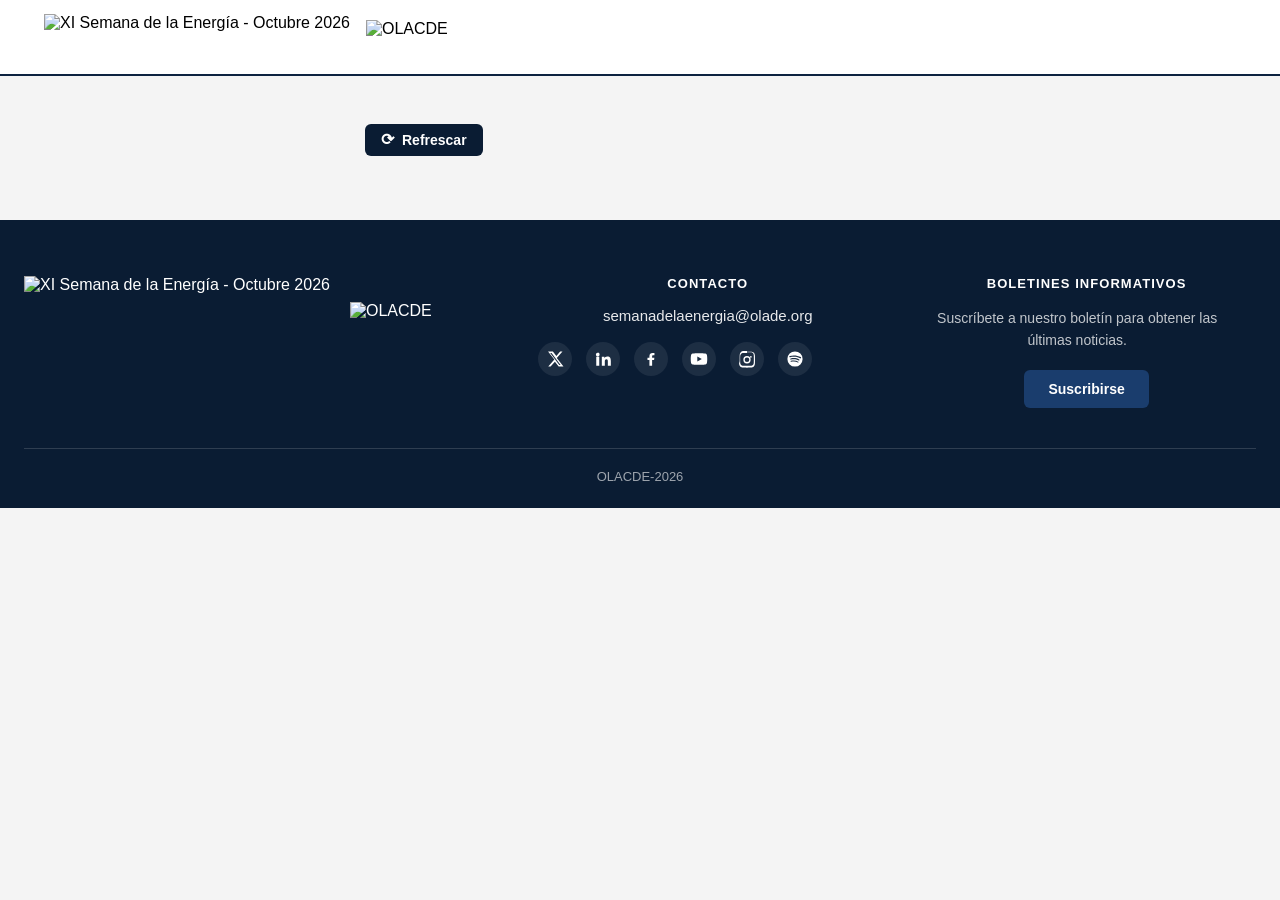
==== frontend/index.html @ f6e3930c "cambios del mapa" ====
<!DOCTYPE html>
<html lang="es">
<head>
  <meta charset="UTF-8">
  <meta name="viewport" content="width=device-width, initial-scale=1.0">
  <title>Mapa de América Latina</title>
  <link rel="stylesheet" href="CSS/style.css">
  <link rel="stylesheet" href="CSS/header_footer.css">
  <script src="https://cdnjs.cloudflare.com/ajax/libs/d3/7.9.0/d3.min.js"></script>
</head>
<body>
  <div id="header"></div>

  <div class="layout">
    <div class="mapa-wrapper">
      <button id="btn-refrescar" class="btn-refrescar" title="Refrescar mapa">
        <span class="btn-refrescar__icono">⟳</span>
        Refrescar
      </button>

      <div id="contenedor-mapa"></div>

      <!-- Popover del Caribe: vive DENTRO de mapa-wrapper para poder posicionarse relativo a él -->
      <div id="popover-caribe" class="popover-caribe">
        <div class="popover-caribe__flecha"></div>
        <button id="popover-caribe-cerrar" class="popover-caribe__cerrar" aria-label="Cerrar">&times;</button>
        <h3 class="popover-caribe__titulo">El Caribe</h3>
        <div id="mini-mapa-caribe" class="popover-caribe__mapa"></div>
      </div>
    </div>
  </div>

  <!-- Modal normal de info de país (se mantiene igual) -->
  <div id="modal-overlay" class="modal-overlay">
    <div class="panel-info" id="panel-info">
      <button id="modal-cerrar" class="panel-info__cerrar" aria-label="Cerrar">&times;</button>
      <h2 id="info-pais" class="panel-info__titulo">Proyectos de la Excelencia</h2>
      <div id="info-contenido" class="panel-info__contenido vacio">
        Aún no hay contenido cargado para este país.
      </div>
    </div>
  </div>

  <div id="footer"></div>
  <script src="JS/modal.js"></script>
  <script src="JS/mapa.js"></script>
  <script src="JS/includes.js"></script>
</body>
</html>
---- frontend/CSS/style.css ----
body {
  font-family: sans-serif;
  text-align: center;
  background: #f4f4f4;
  margin: 0;
}

.layout {
  display: flex;
  align-items: center;
  justify-content: center;
  max-width: 950px;
  margin: 0 auto;
  padding: 2rem 1rem;
}

#contenedor-mapa {
  width: 100%;
  max-width: 550px;
}
#contenedor-mapa svg {
  width: 100%;
  height: auto;
  display: block;
}
#contenedor-mapa path {
  fill: #cccccc;
  stroke: #ffffff;
  stroke-width: 0.8;
  cursor: pointer;
  transition: fill 0.15s ease;
}


#contenedor-mapa circle.isla-punto {
  fill: #cccccc;
  stroke: #ffffff;
  stroke-width: 0.8;
  cursor: pointer;
  transition: fill 0.15s ease;
}
#contenedor-mapa circle.isla-punto:hover {
  fill: #2e7d32;
}
#contenedor-mapa circle.isla-punto.seleccionado {
  fill: var(--sde-navy-dark);
}

#contenedor-mapa path:hover {
  fill: #2e7d32;
}
#contenedor-mapa path.seleccionado {
  fill: var(--sde-navy-dark);
}

/* ============================================================
   MODAL — reemplaza al panel-info fijo
   ============================================================ */
.modal-overlay {
  position: fixed;
  inset: 0;
  background: rgba(13, 35, 64, 0.55);
  display: flex;
  align-items: center;
  justify-content: center;
  opacity: 0;
  visibility: hidden;
  transition: opacity 0.2s ease;
  z-index: 1000;
  padding: 1rem;
}
.modal-overlay.activo {
  opacity: 1;
  visibility: visible;
}

.panel-info {
  position: relative;
  width: 100%;
  max-width: 380px;
  background: #fff;
  border-radius: 8px;
  box-shadow: 0 10px 40px rgba(0, 0, 0, 0.25);
  overflow: hidden;
  text-align: center;
  transform: translateY(20px);
  transition: transform 0.2s ease;
}
.modal-overlay.activo .panel-info {
  transform: translateY(0);
}

.panel-info__cerrar {
  position: absolute;
  top: 8px;
  right: 12px;
  background: none;
  border: none;
  font-size: 1.6rem;
  line-height: 1;
  color: #fff;
  cursor: pointer;
  z-index: 2;
}

.panel-info__titulo {
  margin: 0;
  padding: 1rem 2.5rem 1rem 1.5rem;
  font-size: 1.3rem;
  color: #ffffff;
  background: var(--sde-navy-dark);
}

.panel-info__contenido {
  padding: 1.5rem;
  font-size: 1rem;
  color: #444;
  min-height: 120px;
  display: flex;
  align-items: center;
  justify-content: center;
}

.panel-info__contenido.vacio {
  color: #999;
  font-style: italic;
}

/* ============================================================
   RESPONSIVE — Tablets (incluye iPad Pro 13"/12.9": 1024–1366px)
   ============================================================ */
@media (min-width: 768px) and (max-width: 1366px) {
  .layout {
    max-width: 700px;
    padding: 3rem 2rem;
  }
  #contenedor-mapa {
    max-width: 650px;
  }
  .panel-info {
    max-width: 460px;
  }
  .panel-info__titulo {
    font-size: 1.5rem;
  }
}

/* Móviles pequeños */
@media (max-width: 480px) {
  .panel-info {
    max-width: 100%;
  }
}


/* ================================
    Boton de refrescar
  =================================
*/

.mapa-wrapper {
  position: relative; /* clave: el popover se posiciona respecto a esto */
  width: 100%;
  max-width: 550px;
  text-align: left;
}


.btn-refrescar {
  display: inline-flex;
  align-items: center;
  gap: 8px;
  margin-bottom: 1rem;
  margin-right: auto;   /* 👈 evita que se centre si el padre usa flex */
  background: var(--sde-navy-dark, #0a1c33);
  color: #fff;
  border: none;
  border-radius: 6px;
  padding: 8px 16px;
  font-size: 14px;
  font-weight: 600;
  cursor: pointer;
  transition: background 0.2s ease, transform 0.15s ease;
}
.btn-refrescar:hover {
  background: var(--sde-blue, #1a3d6d);
}
.btn-refrescar:active {
  transform: scale(0.97);
}

/* El ícono, no el botón */
.btn-refrescar__icono {
  display: inline-block;
  font-size: 16px;
  line-height: 1;
}
.btn-refrescar__icono.girando {
  animation: girar 0.5s ease;
}

@keyframes girar {
  from { transform: rotate(0deg); }
  to { transform: rotate(360deg); }
}


/* ============================================================
   POPOVER DEL CARIBE
   ============================================================ */
.popover-caribe {
  position: absolute;
  width: 340px;
  max-width: 90vw;
  background: #fff;
  border-radius: 8px;
  box-shadow: 0 8px 28px rgba(0, 0, 0, 0.22);
  padding: 0.75rem;
  z-index: 50;
  opacity: 0;
  visibility: hidden;
  transform: scale(0.95);
  transform-origin: left center;
  transition: opacity 0.15s ease, transform 0.15s ease;
  pointer-events: none;
}
.popover-caribe.activo {
  opacity: 1;
  visibility: visible;
  transform: scale(1);
  pointer-events: auto;
}

.popover-caribe__flecha {
  position: absolute;
  left: -8px;
  top: 23px;
  width: 14px;
  height: 14px;
  background: #fff;
  transform: rotate(45deg);
  box-shadow: -2px 2px 4px rgba(0,0,0,0.05);
}

.popover-caribe__cerrar {
  position: absolute;
  top: 4px;
  right: 8px;
  background: none;
  border: none;
  font-size: 1.3rem;
  line-height: 1;
  color: #999;
  cursor: pointer;
}
.popover-caribe__cerrar:hover {
  color: #333;
}

.popover-caribe__titulo {
  margin: 0 0 0.5rem;
  font-size: 0.95rem;
  font-weight: 700;
  color: var(--sde-navy-dark, #0a1c33);
  text-align: center;
}

.popover-caribe__mapa {
  width: 100%;
}
.popover-caribe__mapa svg {
  width: 100%;
  height: auto;
  display: block;
}
.popover-caribe__mapa path,
.popover-caribe__mapa circle {
  fill: #cccccc;
  stroke: #ffffff;
  stroke-width: 0.8;
  cursor: pointer;
  transition: fill 0.15s ease;
}
.popover-caribe__mapa path:hover,
.popover-caribe__mapa circle:hover {
  fill: #2e7d32;
}
.popover-caribe__mapa path.seleccionado,
.popover-caribe__mapa circle.seleccionado {
  fill: var(--sde-navy-dark);
}

/* Punto "Caribe" en el mapa principal */
#contenedor-mapa .punto-caribe {
  fill: #cccccc;
  stroke: #ffffff;
  stroke-width: 1;
  cursor: pointer;
  transition: fill 0.15s ease;
}
#contenedor-mapa .punto-caribe:hover {
  fill: #2e7d32;
}
#contenedor-mapa .punto-caribe-label {
  font-size: 9px;
  font-weight: 600;
  fill: var(--sde-navy-dark, #0a1c33);
  pointer-events: none;
  text-anchor: middle;
}

/* Tablets: popover un poco más grande */
@media (min-width: 768px) and (max-width: 1366px) {
  .popover-caribe {
    width: 400px;
  }
}

/* Móvil: si no cabe al lado, que se centre arriba del punto en vez de a un lado */
@media (max-width: 480px) {
  .popover-caribe {
    left: 5% !important;
    right: 5%;
    width: 90% !important;
  }
  .popover-caribe__flecha {
    display: none;
  }
}


/* Estrella sobre Ecuador */
.punto-estrella {
  font-size: 22px;
  fill: #f2c744;
  stroke: #7a5b00;
  stroke-width: 0.5px;
  cursor: pointer;
  paint-order: stroke fill;
}
.punto-estrella:hover {
  fill: #ffdd66;
}

/* Lista de proyectos dentro del modal */
.lista-proyectos {
  list-style: none;
  margin: 0;
  padding: 0;
}
.lista-proyectos__item {
  display: flex;
  justify-content: space-between;
  align-items: center;
  padding: 12px 14px;
  border-bottom: 1px solid #e5e5e5;
  cursor: pointer;
  transition: background-color 0.15s ease;
}
.lista-proyectos__item:hover {
  background-color: #f5f5f5;
}
.lista-proyectos__nombre {
  font-weight: 600;
}
.lista-proyectos__categoria {
  font-size: 0.85em;
  color: #777;
}

/* Detalle de un proyecto */
.detalle-proyecto {
  display: flex;
  flex-direction: column;
  gap: 12px;
}
.detalle-proyecto__foto {
  width: 100%;
  max-height: 220px;
  object-fit: cover;
  border-radius: 8px;
}
.detalle-proyecto__descripcion {
  line-height: 1.4;
}
.detalle-proyecto__qr {
  width: 130px;
  height: 130px;
  align-self: center;
}
.btn-regresar {
  align-self: flex-start;
  background: none;
  border: 1px solid #ccc;
  border-radius: 6px;
  padding: 6px 14px;
  cursor: pointer;
  font-size: 0.9em;
}
.btn-regresar:hover {
  background-color: #f0f0f0;
}
---- frontend/CSS/header_footer.css ----
/* ============================================================
   HEADER + FOOTER — XI Semana de la Energía / OLACDE
   (CSS purgado: solo reglas usadas por el HTML actual)
   ============================================================ */

:root{
  --sde-navy: #0d2340;
  --sde-navy-dark: #0a1c33;
  --sde-blue: #1a3d6d;
  --sde-red: #e2231a;
  --sde-white: #ffffff;
  --sde-gray-text: #6b7280;
  --sde-border: #e5e7eb;
  --sde-container: 1240px;
}

/* ---------- Reset básico ligado a estos componentes ---------- */
.sde-header, .sde-footer{
  font-family: "Poppins", "Helvetica Neue", Arial, sans-serif;
  box-sizing: border-box;
}
.sde-header *, .sde-footer *{
  box-sizing: border-box;
}
.sde-footer ul{
  list-style: none;
  margin: 0;
  padding: 0;
}
.sde-header a, .sde-footer a{
  text-decoration: none;
  color: inherit;
}

/* ============================================================
   HEADER
   ============================================================ */
.sde-header{
  background: var(--sde-white);
  border-bottom: 2px solid var(--sde-navy);
  position: relative;
  z-index: 100;
}

.sde-header__container{
  max-width: var(--sde-container);
  margin: 0 auto;
  padding: 14px 24px;
  display: flex;
  align-items: center;
  gap: 24px;
}

/* Logos */
.sde-header__logos{
  display: flex;
  align-items: center;
  gap: 16px;
  flex-shrink: 0;
}
.sde-header__logo-link{
  display: inline-flex;
  align-items: center;
}
.sde-header__logo--main{
  height: 46px;
  width: auto;
}
.sde-header__logo--olacde{
  height: 34px;
  width: auto;
}

/* Responsive */
@media (max-width: 960px){
  .sde-header__logo--main{ height: 36px; }
  .sde-header__logo--olacde{ height: 26px; }
}

/* ============================================================
   FOOTER
   ============================================================ */
.sde-footer{
  background: var(--sde-navy-dark);
  color: var(--sde-white);
  padding: 56px 24px 24px;
}

.sde-footer__container{
  max-width: var(--sde-container);
  margin: 0 auto;
}

.sde-footer__top{
  display: grid;
  grid-template-columns: 1.4fr 1fr 1fr;
  gap: 40px;
  align-items: start;
}

/* Logos */
.sde-footer__logos{
  display: flex;
  align-items: center;
  gap: 20px;
  flex-wrap: wrap;
}
.sde-footer__logo--main{
  height: 70px;
  width: auto;
}
.sde-footer__logo--olacde{
  height: 44px;
  width: auto;
}

/* Bloques */
.sde-footer__title{
  font-size: 13px;
  font-weight: 700;
  letter-spacing: .08em;
  text-transform: uppercase;
  margin: 0 0 16px;
  color: var(--sde-white);
}
.sde-footer__email{
  display: inline-block;
  font-size: 15px;
  color: var(--sde-white);
  margin-bottom: 18px;
  opacity: .9;
  transition: opacity .2s ease;
}
.sde-footer__email:hover{
  opacity: 1;
  text-decoration: underline;
}
.sde-footer__text{
  font-size: 14px;
  line-height: 1.6;
  color: rgba(255,255,255,.75);
  margin: 0 0 18px;
  max-width: 320px;
}

/* Redes sociales */
.sde-footer__social{
  display: flex;
  align-items: center;
  gap: 14px;
}
.sde-footer__social a{
  display: flex;
  align-items: center;
  justify-content: center;
  width: 34px;
  height: 34px;
  border-radius: 50%;
  background: rgba(255,255,255,.08);
  color: var(--sde-white);
  transition: background .2s ease, transform .2s ease;
}
.sde-footer__social a:hover{
  background: var(--sde-red);
  transform: translateY(-2px);
}

/* CTA boletín */
.sde-footer__cta{
  display: inline-block;
  background: var(--sde-blue);
  color: var(--sde-white);
  font-size: 14px;
  font-weight: 600;
  padding: 11px 24px;
  border-radius: 6px;
  transition: background .2s ease;
}
.sde-footer__cta:hover{
  background: #24509a;
}

/* Divisor */
.sde-footer__divider{
  border: none;
  border-top: 1px solid rgba(255,255,255,.15);
  margin: 40px 0 20px;
}

/* Bottom */
.sde-footer__bottom{
  font-size: 13px;
  color: rgba(255,255,255,.6);
}

/* Responsive */
@media (max-width: 860px){
  .sde-footer__top{
    grid-template-columns: 1fr;
    gap: 32px;
  }
}
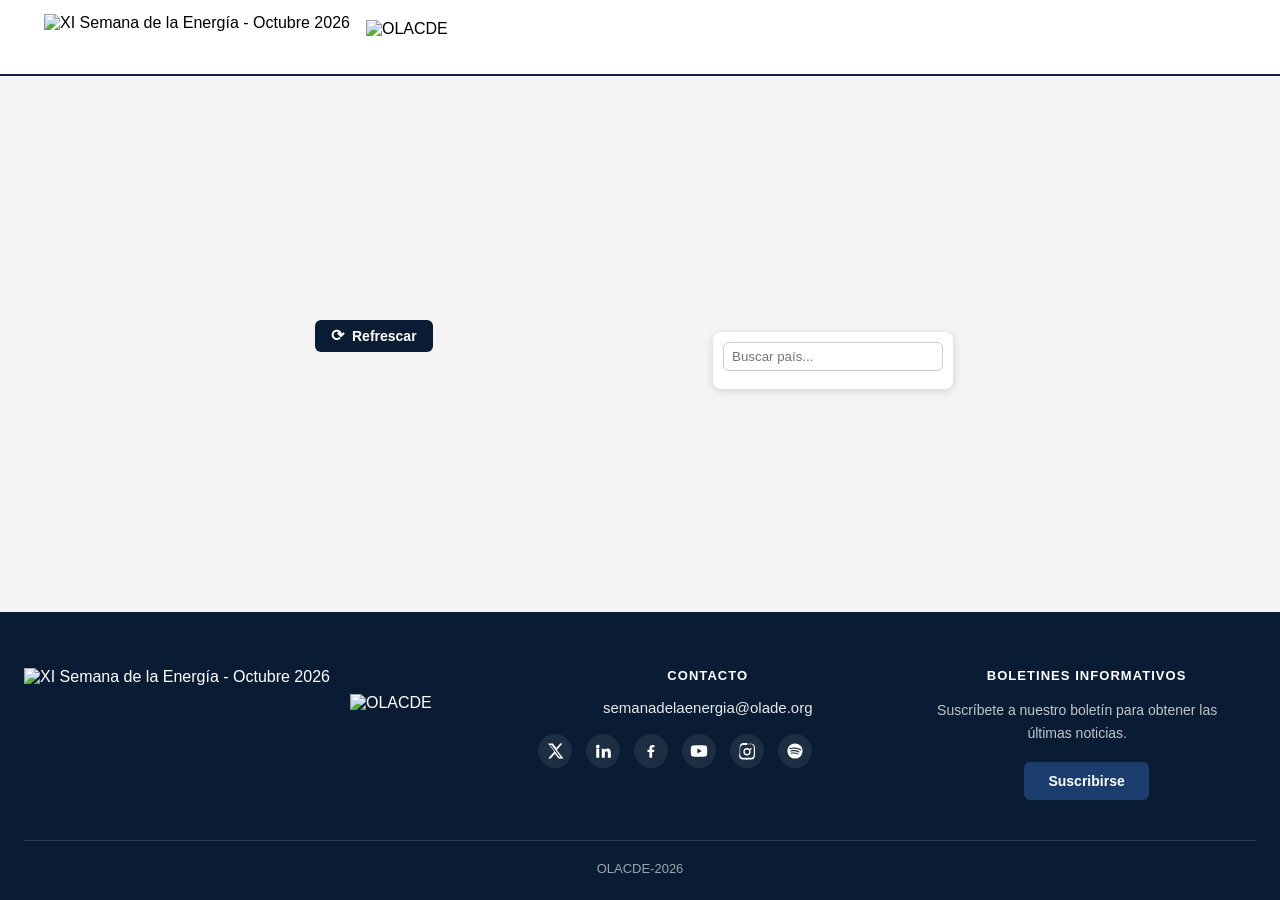
==== commit d77a0ce0: "parte de la administracion acabada y cambios en el frontend" ====
--- a/frontend/index.html
+++ b/frontend/index.html
@@ -13,21 +13,23 @@
 
   <div class="layout">
     <div class="mapa-wrapper">
-      <button id="btn-refrescar" class="btn-refrescar" title="Refrescar mapa">
-        <span class="btn-refrescar__icono">⟳</span>
-        Refrescar
-      </button>
+        <button id="btn-refrescar" class="btn-refrescar" title="Refrescar mapa">
+          <span class="btn-refrescar__icono">⟳</span>
+          Refrescar
+        </button>
 
-      <div id="contenedor-mapa"></div>
+        <!-- 👉 NUEVO: panel con el listado/búsqueda de países -->
+        <div id="panel-paises" class="panel-paises">
+          <input type="text" id="buscar-pais" class="panel-paises__input" placeholder="Buscar país...">
+          <ul id="lista-paises" class="lista-paises"></ul>
+        </div>
 
-      <!-- Popover del Caribe: vive DENTRO de mapa-wrapper para poder posicionarse relativo a él -->
-      <div id="popover-caribe" class="popover-caribe">
-        <div class="popover-caribe__flecha"></div>
-        <button id="popover-caribe-cerrar" class="popover-caribe__cerrar" aria-label="Cerrar">&times;</button>
-        <h3 class="popover-caribe__titulo">El Caribe</h3>
-        <div id="mini-mapa-caribe" class="popover-caribe__mapa"></div>
+        <div id="contenedor-mapa"></div>
+
+        <div id="popover-caribe" class="popover-caribe">
+          ...
+        </div>
       </div>
-    </div>
   </div>
 
   <!-- Modal normal de info de país (se mantiene igual) -->
--- a/frontend/CSS/style.css
+++ b/frontend/CSS/style.css
@@ -3,20 +3,24 @@
   text-align: center;
   background: #f4f4f4;
   margin: 0;
+  min-height: 100vh;
+  display: flex;
+  flex-direction: column;
 }
 
 .layout {
   display: flex;
   align-items: center;
   justify-content: center;
-  max-width: 950px;
+  max-width: 1050px;
   margin: 0 auto;
   padding: 2rem 1rem;
+  flex: 1;
 }
 
 #contenedor-mapa {
-  width: 100%;
-  max-width: 550px;
+  width: 1200px;
+  max-width: 1050px;
 }
 #contenedor-mapa svg {
   width: 100%;
@@ -126,6 +130,47 @@
   font-style: italic;
 }
 
+
+.panel-paises {
+  position: absolute;
+  top: 12px;
+  right: 12px;
+  width: 220px;
+  max-height: 70vh;
+  overflow-y: auto;
+  background: #fff;
+  border-radius: 8px;
+  box-shadow: 0 2px 8px rgba(0,0,0,0.15);
+  padding: 10px;
+  z-index: 5;
+}
+
+.panel-paises__input {
+  width: 100%;
+  box-sizing: border-box;
+  padding: 6px 8px;
+  margin-bottom: 8px;
+  border: 1px solid #ccc;
+  border-radius: 6px;
+}
+
+.lista-paises {
+  list-style: none;
+  margin: 0;
+  padding: 0;
+}
+
+.lista-paises__item {
+  padding: 6px 8px;
+  cursor: pointer;
+  border-radius: 6px;
+  font-size: 14px;
+}
+
+.lista-paises__item:hover {
+  background: #f0f0f0;
+}
+
 /* ============================================================
    RESPONSIVE — Tablets (incluye iPad Pro 13"/12.9": 1024–1366px)
    ============================================================ */
@@ -161,7 +206,7 @@
 .mapa-wrapper {
   position: relative; /* clave: el popover se posiciona respecto a esto */
   width: 100%;
-  max-width: 550px;
+  max-width: 750px;
   text-align: left;
 }
 
--- a/frontend/CSS/header_footer.css
+++ b/frontend/CSS/header_footer.css
@@ -84,6 +84,7 @@
   background: var(--sde-navy-dark);
   color: var(--sde-white);
   padding: 56px 24px 24px;
+  flex-shrink: 0;
 }
 
 .sde-footer__container{
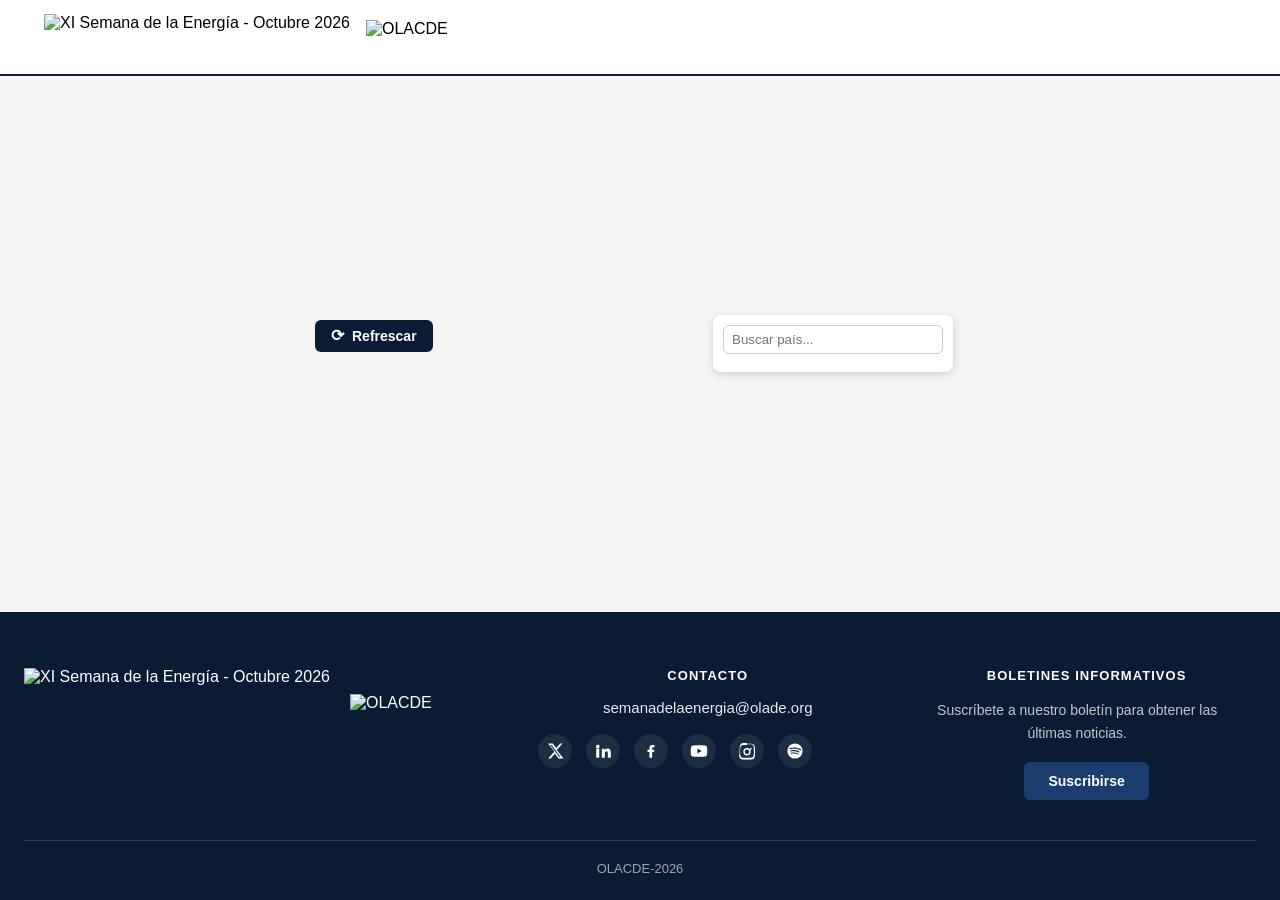
==== commit 6bf7be08: "arreglo de zoom en mapa, agregacion a ajax y nuevas funciones en proyecto" ====
--- a/frontend/index.html
+++ b/frontend/index.html
@@ -20,7 +20,10 @@
 
         <!-- 👉 NUEVO: panel con el listado/búsqueda de países -->
         <div id="panel-paises" class="panel-paises">
-          <input type="text" id="buscar-pais" class="panel-paises__input" placeholder="Buscar país...">
+          <div class="panel-paises__buscar-wrapper">
+            <input type="text" id="buscar-pais" class="panel-paises__input" placeholder="Buscar país...">
+            <button id="btn-limpiar-busqueda" class="btn-limpiar-busqueda" type="button" title="Limpiar">&times;</button>
+          </div>
           <ul id="lista-paises" class="lista-paises"></ul>
         </div>
 
--- a/frontend/CSS/style.css
+++ b/frontend/CSS/style.css
@@ -55,6 +55,26 @@
 }
 #contenedor-mapa path.seleccionado {
   fill: var(--sde-navy-dark);
+}
+
+
+.panel-paises__buscar-wrapper {
+  position: relative;
+}
+.btn-limpiar-busqueda {
+  position: absolute;
+  right: 8px;
+  top: 40%;
+  transform: translateY(-50%);
+  background: none;
+  border: none;
+  cursor: pointer;
+  font-size: 18px;
+  line-height: 1;
+  display: none; /* solo aparece cuando hay texto */
+}
+.panel-paises__buscar-wrapper.tiene-texto .btn-limpiar-busqueda {
+  display: block;
 }
 
 /* ============================================================
@@ -133,7 +153,7 @@
 
 .panel-paises {
   position: absolute;
-  top: 12px;
+  top: -5px;
   right: 12px;
   width: 220px;
   max-height: 70vh;
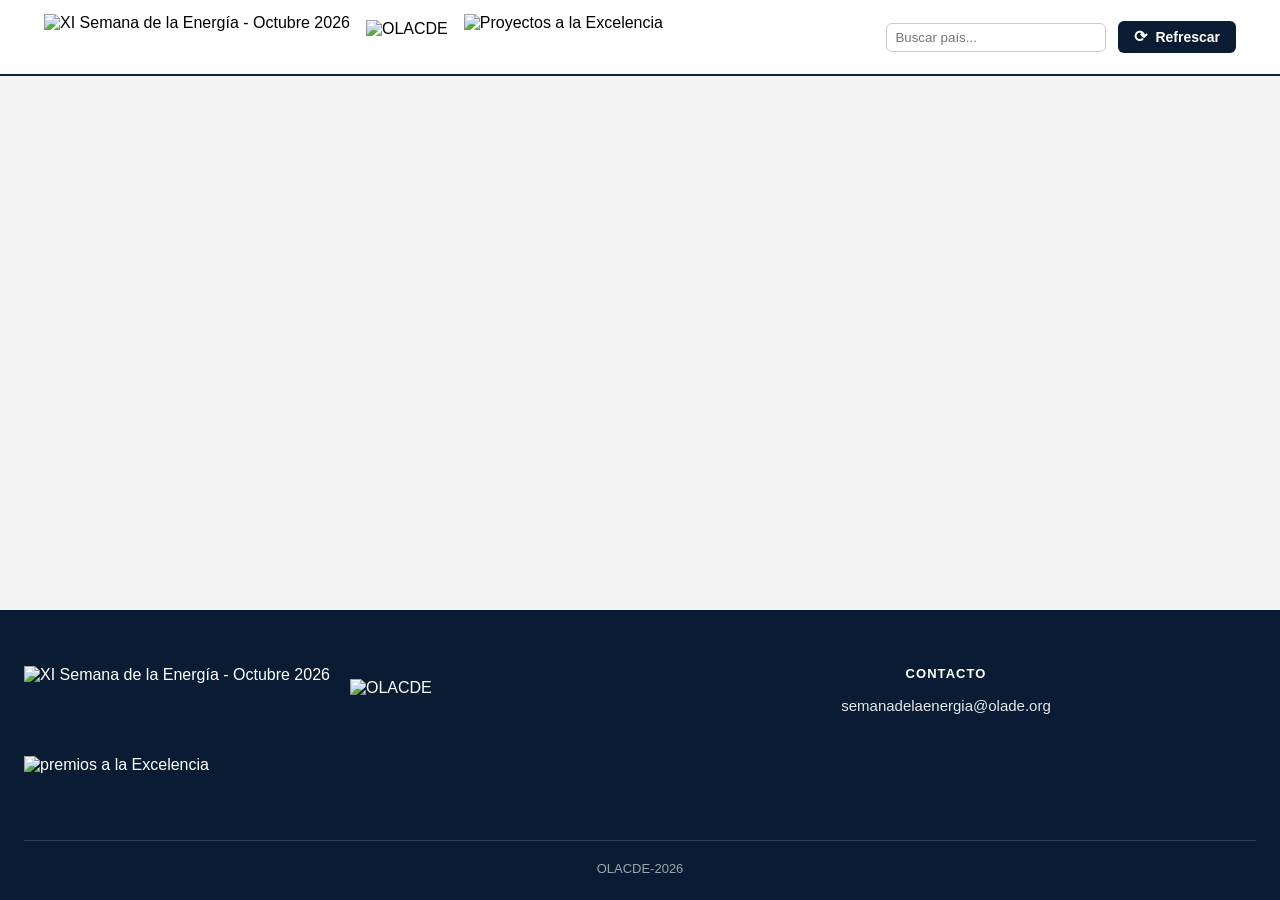
==== commit 0f8892f1: "arreglo del header y de la iamgen para la db" ====
--- a/frontend/index.html
+++ b/frontend/index.html
@@ -13,24 +13,11 @@
 
   <div class="layout">
     <div class="mapa-wrapper">
-        <button id="btn-refrescar" class="btn-refrescar" title="Refrescar mapa">
-          <span class="btn-refrescar__icono">⟳</span>
-          Refrescar
-        </button>
-
-        <!-- 👉 NUEVO: panel con el listado/búsqueda de países -->
-        <div id="panel-paises" class="panel-paises">
-          <div class="panel-paises__buscar-wrapper">
-            <input type="text" id="buscar-pais" class="panel-paises__input" placeholder="Buscar país...">
-            <button id="btn-limpiar-busqueda" class="btn-limpiar-busqueda" type="button" title="Limpiar">&times;</button>
-          </div>
-          <ul id="lista-paises" class="lista-paises"></ul>
-        </div>
-
         <div id="contenedor-mapa"></div>
 
         <div id="popover-caribe" class="popover-caribe">
-          ...
+          <button id="popover-caribe-cerrar" class="popover-caribe__cerrar" aria-label="Cerrar">&times;</button>
+          <div id="mini-mapa-caribe"></div>
         </div>
       </div>
   </div>
--- a/frontend/CSS/style.css
+++ b/frontend/CSS/style.css
@@ -14,7 +14,7 @@
   justify-content: center;
   max-width: 1050px;
   margin: 0 auto;
-  padding: 2rem 1rem;
+  padding: 5rem 19rem;
   flex: 1;
 }
 
@@ -64,7 +64,7 @@
 .btn-limpiar-busqueda {
   position: absolute;
   right: 8px;
-  top: 40%;
+  top: 49%;
   transform: translateY(-50%);
   background: none;
   border: none;
@@ -96,6 +96,36 @@
 .modal-overlay.activo {
   opacity: 1;
   visibility: visible;
+}
+
+.modal-container,     
+.modal__caja {
+  max-width: 720px;   
+  max-height: 80vh;
+}
+
+
+
+.modal-proyectos__layout {
+  display: flex;
+  gap: 24px;
+  align-items: flex-start;
+  height: 100%;
+}
+
+.modal-proyectos__logo {
+  flex: 0 0 160px;
+  display: flex;
+  align-items: center;
+  justify-content: center;
+  padding-right: 24px;
+  border-right: 2px solid #2e9e5b;
+}
+
+.modal-proyectos__logo img {
+  width: 100%;
+  height: auto;
+  object-fit: contain;
 }
 
 .panel-info {
@@ -112,6 +142,12 @@
 }
 .modal-overlay.activo .panel-info {
   transform: translateY(0);
+}
+
+.modal-overlay .panel-info {
+  width: 90%;
+  max-width: 820px;   
+  max-height: 85vh;
 }
 
 .panel-info__cerrar {
@@ -139,10 +175,16 @@
   padding: 1.5rem;
   font-size: 1rem;
   color: #444;
-  min-height: 120px;
+  min-height: 250px;
   display: flex;
   align-items: center;
   justify-content: center;
+}
+
+.panel-info__contenido,
+#info-contenido {
+  max-height: 70vh;
+  overflow-y: auto;
 }
 
 .panel-info__contenido.vacio {
@@ -169,7 +211,7 @@
   width: 100%;
   box-sizing: border-box;
   padding: 6px 8px;
-  margin-bottom: 8px;
+  margin-bottom: 0px;
   border: 1px solid #ccc;
   border-radius: 6px;
 }
@@ -197,10 +239,10 @@
 @media (min-width: 768px) and (max-width: 1366px) {
   .layout {
     max-width: 700px;
-    padding: 3rem 2rem;
+    padding: 3rem 11rem;
   }
   #contenedor-mapa {
-    max-width: 650px;
+    max-width: 750px;
   }
   .panel-info {
     max-width: 460px;
@@ -226,7 +268,7 @@
 .mapa-wrapper {
   position: relative; /* clave: el popover se posiciona respecto a esto */
   width: 100%;
-  max-width: 750px;
+  max-width: 1050px;
   text-align: left;
 }
 
@@ -409,24 +451,36 @@
 
 /* Lista de proyectos dentro del modal */
 .lista-proyectos {
+  flex: 1;        
+  min-width: 0;       
   list-style: none;
   margin: 0;
   padding: 0;
-}
+  max-height: 60vh;
+  overflow-y: auto;
+}
+
+
 .lista-proyectos__item {
   display: flex;
+  flex-direction: column;
   justify-content: space-between;
   align-items: center;
-  padding: 12px 14px;
+  padding: 10px 12px;
   border-bottom: 1px solid #e5e5e5;
   cursor: pointer;
   transition: background-color 0.15s ease;
 }
+
 .lista-proyectos__item:hover {
   background-color: #f5f5f5;
 }
 .lista-proyectos__nombre {
-  font-weight: 600;
+  font-weight: 500;
+  white-space: normal;   /* 👈 esto arregla el texto partido palabra por palabra */
+  word-break: normal;
+  overflow-wrap: break-word;
+  line-height: 1.3;
 }
 .lista-proyectos__categoria {
   font-size: 0.85em;
@@ -436,32 +490,107 @@
 /* Detalle de un proyecto */
 .detalle-proyecto {
   display: flex;
+  gap: 24px;
+  align-items: flex-start;
+  width: 100%;
+}
+
+.detalle-proyecto__info {
+  flex: 1;
+  min-width: 0;
+  display: flex;
   flex-direction: column;
-  gap: 12px;
-}
+  gap: 14px;
+}
+
+.detalle-proyecto__imagen-wrap {
+  flex: 0 0 200px;
+  padding-right: 24px;
+  border-right: 2px solid #2e9e5b; /* misma línea verde que el logo */
+  display: flex;
+  align-items: center;
+  justify-content: center;
+}
+
 .detalle-proyecto__foto {
   width: 100%;
+  height: auto;
   max-height: 220px;
   object-fit: cover;
-  border-radius: 8px;
-}
+  border-radius: 6px;
+}
+
+.detalle-proyecto__badges {
+  display: flex;
+  flex-wrap: wrap;
+  gap: 8px;
+}
+
+.detalle-proyecto__categoria {
+  display: inline-block;
+  background-color: #1e3a5f;   /* azul oscuro tipo header */
+  color: #fff;
+  font-size: 0.8rem;
+  font-weight: 600;
+  padding: 4px 12px;
+  border-radius: 999px;
+}
+
+.detalle-proyecto__subcategoria {
+  display: inline-block;
+  background-color: rgba(46, 158, 91, 0.12); /* verde suave */
+  color: #2e9e5b;
+  font-size: 0.8rem;
+  font-weight: 600;
+  padding: 4px 12px;
+  border-radius: 999px;
+  border: 1px solid rgba(46, 158, 91, 0.3);
+}
+
 .detalle-proyecto__descripcion {
-  line-height: 1.4;
-}
+  font-size: 0.95rem;
+  line-height: 1.5;
+  color: #333;
+  margin: 0;
+}
+
+.detalle-proyecto__qr-wrap {
+  display: flex;
+  justify-content: center;
+  padding-top: 8px;
+}
+
 .detalle-proyecto__qr {
-  width: 130px;
-  height: 130px;
-  align-self: center;
-}
+  width: 100px;
+  height: 100px;
+}
+
 .btn-regresar {
-  align-self: flex-start;
-  background: none;
-  border: 1px solid #ccc;
-  border-radius: 6px;
-  padding: 6px 14px;
-  cursor: pointer;
-  font-size: 0.9em;
-}
+    align-self: flex-end;
+    margin-top: 55px;
+    background: #1e3a5f;
+    border: 33px;
+    border-radius: 15px;
+    color: #fff;
+    font-weight: 600;
+    cursor: pointer;
+    padding: 6px 11px;
+}
+
 .btn-regresar:hover {
-  background-color: #f0f0f0;
+  text-decoration: underline;
+}
+
+@media (max-width: 600px) {
+  .detalle-proyecto {
+    flex-direction: column-reverse; /* imagen arriba, contenido abajo en móvil */
+  }
+  .detalle-proyecto__imagen-wrap {
+    border-right: none;
+    border-right: 2px solid #2e9e5b;
+    padding-right: 0;
+    padding-bottom: 16px;
+    flex: none;
+    width: 100%;
+  }
 }
--- a/frontend/CSS/header_footer.css
+++ b/frontend/CSS/header_footer.css
@@ -94,7 +94,7 @@
 
 .sde-footer__top{
   display: grid;
-  grid-template-columns: 1.4fr 1fr 1fr;
+  grid-template-columns: 3.4fr 3fr 0fr;
   gap: 40px;
   align-items: start;
 }
@@ -200,4 +200,74 @@
     grid-template-columns: 1fr;
     gap: 32px;
   }
+}
+
+
+
+/* ============================================================
+   OVERRIDES: buscador + refrescar dentro del HEADER
+   (el buscador/botón originalmente flotaban sobre el mapa;
+   estos overrides solo aplican cuando están dentro del header)
+   ============================================================ */
+
+.sde-header__container{
+  justify-content: space-between; /* logos a la izq, controles a la der */
+  flex-wrap: wrap;
+}
+
+.sde-header__mapa-controles{
+  display: flex;
+  align-items: center;
+  gap: 12px;
+  flex-shrink: 0;
+}
+
+/* Anula el position:absolute que .panel-paises usa sobre el mapa */
+.sde-header__mapa-controles .panel-paises{
+  position: relative;
+  top: auto;
+  right: auto;
+  width: 220px;
+  max-height: none;
+  overflow: visible;
+  box-shadow: none;
+  padding: 0;
+  z-index: 10;
+}
+
+/* La lista de sugerencias sí debe flotar, pero debajo del input */
+.sde-header__mapa-controles .lista-paises{
+  position: absolute;
+  top: 100%;
+  left: 0;
+  right: 0;
+  margin-top: 4px;
+  background: #fff;
+  border-radius: 6px;
+  box-shadow: 0 4px 12px rgba(0,0,0,0.15);
+  max-height: 260px;
+  overflow-y: auto;
+  z-index: 20;
+}
+
+/* El botón refrescar no debe llevar el margin-bottom pensado para estar sobre el mapa */
+.sde-header__mapa-controles .btn-refrescar{
+  margin-bottom: 0;
+  margin-right: 0;
+  flex-shrink: 0;
+}
+
+/* Responsive: en pantallas chicas, los controles bajan debajo de los logos */
+@media (max-width: 720px){
+  .sde-header__container{
+    flex-direction: column;
+    align-items: stretch;
+  }
+  .sde-header__mapa-controles{
+    width: 100%;
+    justify-content: space-between;
+  }
+  .sde-header__mapa-controles .panel-paises{
+    width: 100%;
+  }
 }
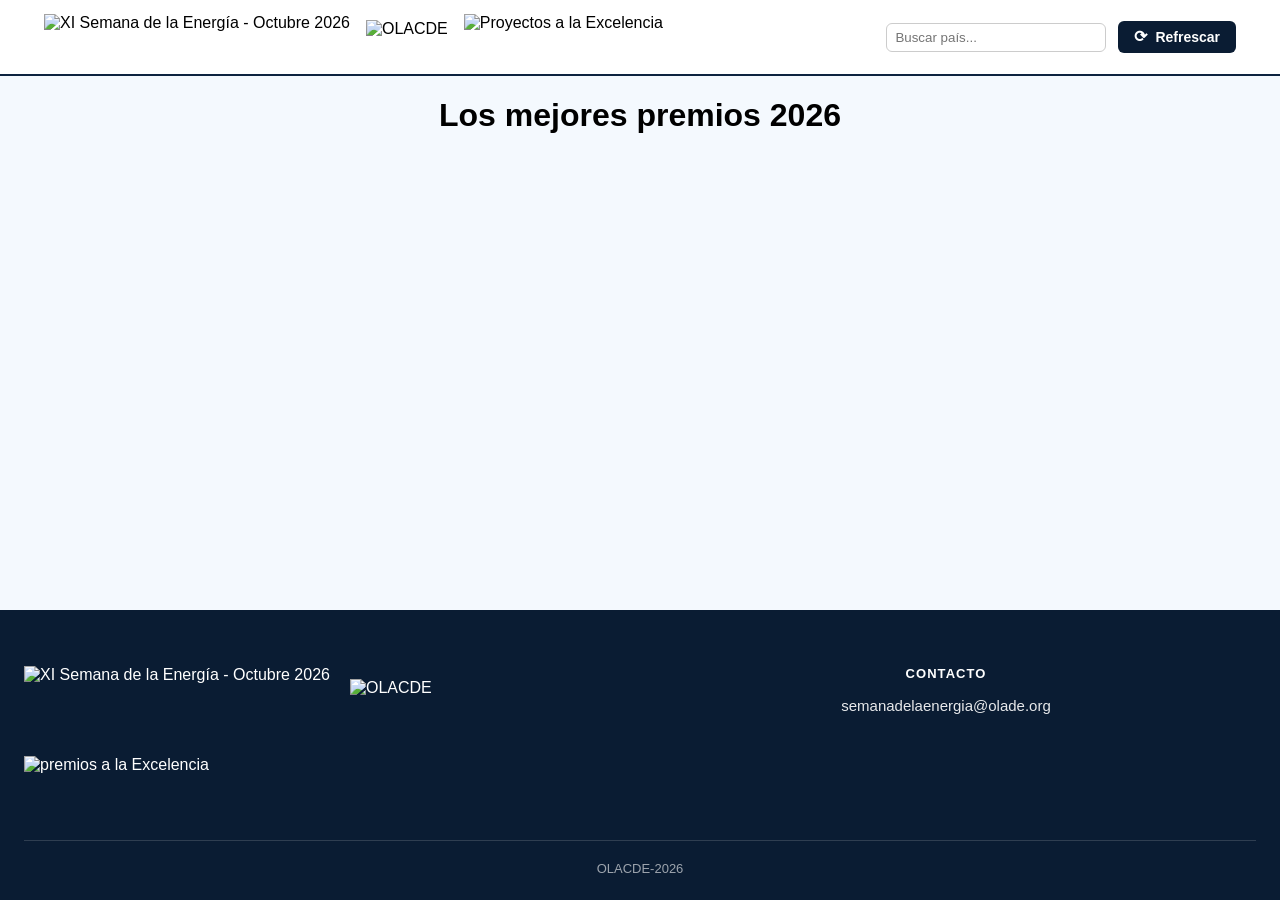
==== commit 0a9836e2: "puntos finales para el 2026" ====
--- a/frontend/index.html
+++ b/frontend/index.html
@@ -6,11 +6,13 @@
   <title>Mapa de América Latina</title>
   <link rel="stylesheet" href="CSS/style.css">
   <link rel="stylesheet" href="CSS/header_footer.css">
+  <link rel="stylesheet" href="CSS/protector.css">
   <script src="https://cdnjs.cloudflare.com/ajax/libs/d3/7.9.0/d3.min.js"></script>
 </head>
 <body>
   <div id="header"></div>
 
+  <h1>Los mejores premios 2026</h1>
   <div class="layout">
     <div class="mapa-wrapper">
         <div id="contenedor-mapa"></div>
@@ -33,9 +35,13 @@
     </div>
   </div>
 
+  <div id="protector-pantalla" class="protector-pantalla">
+    <img src="media/danielleonev7daTKlZzawunsplash.jpg" alt="" class="protector-pantalla__img">
+  </div>
   <div id="footer"></div>
   <script src="JS/modal.js"></script>
   <script src="JS/mapa.js"></script>
   <script src="JS/includes.js"></script>
+  <script src="JS/protector.js"></script>
 </body>
 </html>
--- a/frontend/CSS/style.css
+++ b/frontend/CSS/style.css
@@ -1,7 +1,7 @@
 body {
   font-family: sans-serif;
   text-align: center;
-  background: #f4f4f4;
+  background: #b6dafc25;
   margin: 0;
   min-height: 100vh;
   display: flex;
@@ -239,10 +239,10 @@
 @media (min-width: 768px) and (max-width: 1366px) {
   .layout {
     max-width: 700px;
-    padding: 3rem 11rem;
+    padding: 3rem 0rem;
   }
   #contenedor-mapa {
-    max-width: 750px;
+    max-width: 730px;
   }
   .panel-info {
     max-width: 460px;
@@ -250,6 +250,7 @@
   .panel-info__titulo {
     font-size: 1.5rem;
   }
+
 }
 
 /* Móviles pequeños */
@@ -477,10 +478,18 @@
 }
 .lista-proyectos__nombre {
   font-weight: 500;
-  white-space: normal;   /* 👈 esto arregla el texto partido palabra por palabra */
+  white-space: normal;   
   word-break: normal;
+  text-align: justify;
   overflow-wrap: break-word;
   line-height: 1.3;
+}
+
+.lista-proyectos__meta {
+  display: block;
+  font-size: 0.85em;
+  color: #444968;
+  text-align: left;
 }
 .lista-proyectos__categoria {
   font-size: 0.85em;
@@ -491,7 +500,7 @@
 .detalle-proyecto {
   display: flex;
   gap: 24px;
-  align-items: flex-start;
+  align-items: stretch;
   width: 100%;
 }
 
@@ -551,7 +560,8 @@
   font-size: 0.95rem;
   line-height: 1.5;
   color: #333;
-  margin: 0;
+  text-align: justify;
+  margin: 8px 0;
 }
 
 .detalle-proyecto__qr-wrap {
@@ -566,7 +576,7 @@
 }
 
 .btn-regresar {
-    align-self: flex-end;
+    align-self: flex-start;
     margin-top: 55px;
     background: #1e3a5f;
     border: 33px;
@@ -593,4 +603,114 @@
     flex: none;
     width: 100%;
   }
+}
+
+
+/*iconos para redes*/
+.detalle-proyecto__organizacion-wrap {
+    margin: 10px 0;
+    text-align: left;
+}
+
+.detalle-proyecto__organizacion {
+    margin: 0 0 6px 0;
+    font-weight: 400;
+}
+
+.detalle-proyecto__organizacion-label {
+    font-weight: 600;
+    margin-right: 4px;
+}
+
+.detalle-proyecto__redes {
+    display: flex;
+    flex-direction: column;   
+    align-items: flex-start;
+    gap: 6px;                 
+    flex-wrap: nowrap;
+}
+.detalle-proyecto__red-item {
+    display: flex;
+    align-items: center;
+    gap: 6px;
+}
+
+.detalle-proyecto__red-icon {
+    width: 18px;
+    height: 18px;
+    flex-shrink: 0;
+}
+
+.detalle-proyecto__red-nombre {
+    font-size: 0.9rem;
+    color: #333;
+}
+
+
+.detalle-proyecto__org-qr-row {
+  display: flex;
+  align-items: flex-start;
+  justify-content: space-between;
+  gap: 16px;
+  margin-top: 12px;
+}
+
+.detalle-proyecto__organizacion-wrap {
+  flex: 1;
+  min-width: 0;
+}
+
+.detalle-proyecto__qr-wrap {
+  flex-shrink: 0;
+  width: 100px;
+  height: 100px;
+  display: flex;
+  align-items: center;
+  justify-content: center;
+  background: #f4f6f8;
+  border: 1px solid #e5e7eb;
+  border-radius: 8px;
+  overflow: hidden;
+}
+
+.detalle-proyecto__qr {
+  width: 100%;
+  height: 100%;
+  object-fit: contain;
+}
+
+.detalle-proyecto__qr-loading {
+  font-size: 11px;
+  color: #6b7280;
+}
+
+
+/*filtros */
+.filtros-categoria {
+  display: flex;
+  flex-wrap: wrap;
+  gap: 8px;
+  margin-bottom: 14px;
+}
+
+.filtro-categoria__btn {
+  padding: 6px 14px;
+  border-radius: 999px;
+  border: 1.5px solid #2ecc71;
+  background: #fff;
+  color: #1e8449;
+  font-weight: 600;
+  font-size: 0.85rem;
+  cursor: pointer;
+  transition: background 0.2s, color 0.2s;
+}
+
+.filtro-categoria__btn:hover {
+  background: #e9f9f0;
+}
+
+.filtro-categoria__btn.activo {
+  background: #2ecc71;
+  border-color: #1e8449;
+  color: #fff;
 }
--- a/frontend/CSS/header_footer.css
+++ b/frontend/CSS/header_footer.css
@@ -200,6 +200,13 @@
     grid-template-columns: 1fr;
     gap: 32px;
   }
+
+   .sde-footer__logos {
+    display: flex;
+    align-items: center;
+    gap: 140px;
+    flex-wrap: wrap;
+}
 }
 
 
--- a/frontend/CSS/protector.css
+++ b/frontend/CSS/protector.css
@@ -0,0 +1,21 @@
+.protector-pantalla {
+  position: fixed;
+  inset: 0;
+  z-index: 9999;
+  opacity: 0;
+  visibility: hidden;
+  transition: opacity 0.6s ease;
+  cursor: pointer;
+}
+
+.protector-pantalla.activo {
+  opacity: 1;
+  visibility: visible;
+}
+
+.protector-pantalla__img {
+  width: 100%;
+  height: 100%;
+  object-fit: cover; /* cubre toda la pantalla sin deformarse */
+  display: block;
+}
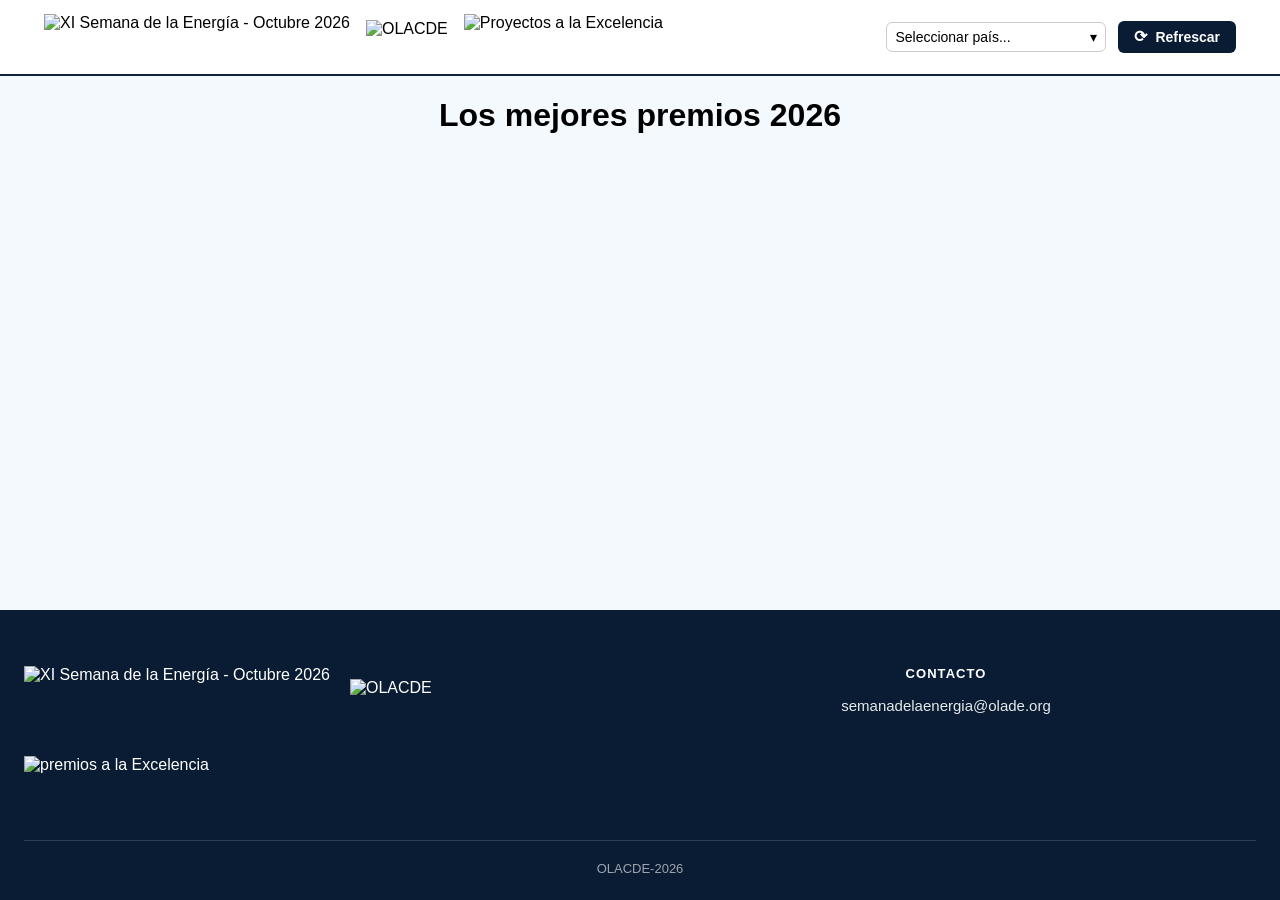
==== commit e0f1b2f7: "Etapa final" ====
--- a/frontend/index.html
+++ b/frontend/index.html
@@ -18,7 +18,7 @@
         <div id="contenedor-mapa"></div>
 
         <div id="popover-caribe" class="popover-caribe">
-          <button id="popover-caribe-cerrar" class="popover-caribe__cerrar" aria-label="Cerrar">&times;</button>
+          
           <div id="mini-mapa-caribe"></div>
         </div>
       </div>
--- a/frontend/CSS/style.css
+++ b/frontend/CSS/style.css
@@ -1,3 +1,9 @@
+* ,
+*::before,
+*::after {
+  box-sizing: border-box; /* evita que paddings/bordes fijos desborden el ancho en pantallas chicas */
+}
+
 body {
   font-family: sans-serif;
   text-align: center;
@@ -12,14 +18,16 @@
   display: flex;
   align-items: center;
   justify-content: center;
+  width: 100%;
   max-width: 1050px;
   margin: 0 auto;
-  padding: 5rem 19rem;
+  /* antes: padding: 5rem 19rem;  -> 19rem fijos rompían el layout en mobile (podía dejar ancho negativo) */
+  padding: 5% 8%;
   flex: 1;
 }
 
 #contenedor-mapa {
-  width: 1200px;
+  width: 100%;
   max-width: 1050px;
 }
 #contenedor-mapa svg {
@@ -98,9 +106,10 @@
   visibility: visible;
 }
 
-.modal-container,     
+.modal-container,
 .modal__caja {
-  max-width: 720px;   
+  width: 92%;
+  max-width: 720px;
   max-height: 80vh;
 }
 
@@ -145,8 +154,8 @@
 }
 
 .modal-overlay .panel-info {
-  width: 90%;
-  max-width: 820px;   
+  width: 92%;
+  max-width: 820px;
   max-height: 85vh;
 }
 
@@ -197,7 +206,9 @@
   position: absolute;
   top: -5px;
   right: 12px;
-  width: 220px;
+  width: 45%;
+  max-width: 220px;
+  min-width: 150px;
   max-height: 70vh;
   overflow-y: auto;
   background: #fff;
@@ -207,13 +218,24 @@
   z-index: 5;
 }
 
-.panel-paises__input {
+
+
+.panel-paises__select-wrapper {
+  position: relative;
+}
+
+.panel-paises__select-btn {
   width: 100%;
   box-sizing: border-box;
   padding: 6px 8px;
-  margin-bottom: 0px;
   border: 1px solid #ccc;
   border-radius: 6px;
+  background: #fff;
+  font-size: 14px;
+  cursor: pointer;
+  display: flex;
+  justify-content: space-between;
+  align-items: center;
 }
 
 .lista-paises {
@@ -221,6 +243,9 @@
   margin: 0;
   padding: 0;
 }
+.lista-paises--oculta {
+  display: none;
+}
 
 .lista-paises__item {
   padding: 6px 8px;
@@ -232,6 +257,7 @@
 .lista-paises__item:hover {
   background: #f0f0f0;
 }
+
 
 /* ============================================================
    RESPONSIVE — Tablets (incluye iPad Pro 13"/12.9": 1024–1366px)
@@ -253,10 +279,58 @@
 
 }
 
+/* ============================================================
+   RESPONSIVE — Móviles (todo lo que sea menor a 768px)
+   ============================================================ */
+@media (max-width: 767px) {
+  .layout {
+    padding: 6% 4%;
+  }
+  #contenedor-mapa {
+    width: 100%;
+    max-width: 100%;
+  }
+  .panel-paises {
+    width: 60%;
+    max-width: 220px;
+    right: 6px;
+  }
+  .modal-proyectos__layout {
+    flex-direction: column;
+    align-items: center;
+  }
+  .modal-proyectos__logo {
+    flex: 0 0 auto;
+    width: 100%;
+    max-width: 160px;
+    padding-right: 0;
+    padding-bottom: 16px;
+    border-right: none;
+    border-bottom: 2px solid #2e9e5b;
+  }
+  .detalle-proyecto__org-qr-row {
+    flex-direction: column;
+    align-items: center;
+  }
+  .detalle-proyecto__organizacion-wrap {
+    text-align: center;
+    width: 100%;
+  }
+  .detalle-proyecto__redes {
+    align-items: center;
+  }
+}
+
 /* Móviles pequeños */
 @media (max-width: 480px) {
   .panel-info {
     max-width: 100%;
+  }
+  .layout {
+    padding: 6% 3%;
+  }
+  .panel-paises {
+    width: 70%;
   }
 }
 
@@ -313,65 +387,7 @@
 }
 
 
-/* ============================================================
-   POPOVER DEL CARIBE
-   ============================================================ */
-.popover-caribe {
-  position: absolute;
-  width: 340px;
-  max-width: 90vw;
-  background: #fff;
-  border-radius: 8px;
-  box-shadow: 0 8px 28px rgba(0, 0, 0, 0.22);
-  padding: 0.75rem;
-  z-index: 50;
-  opacity: 0;
-  visibility: hidden;
-  transform: scale(0.95);
-  transform-origin: left center;
-  transition: opacity 0.15s ease, transform 0.15s ease;
-  pointer-events: none;
-}
-.popover-caribe.activo {
-  opacity: 1;
-  visibility: visible;
-  transform: scale(1);
-  pointer-events: auto;
-}
-
-.popover-caribe__flecha {
-  position: absolute;
-  left: -8px;
-  top: 23px;
-  width: 14px;
-  height: 14px;
-  background: #fff;
-  transform: rotate(45deg);
-  box-shadow: -2px 2px 4px rgba(0,0,0,0.05);
-}
-
-.popover-caribe__cerrar {
-  position: absolute;
-  top: 4px;
-  right: 8px;
-  background: none;
-  border: none;
-  font-size: 1.3rem;
-  line-height: 1;
-  color: #999;
-  cursor: pointer;
-}
-.popover-caribe__cerrar:hover {
-  color: #333;
-}
-
-.popover-caribe__titulo {
-  margin: 0 0 0.5rem;
-  font-size: 0.95rem;
-  font-weight: 700;
-  color: var(--sde-navy-dark, #0a1c33);
-  text-align: center;
-}
+
 
 .popover-caribe__mapa {
   width: 100%;
@@ -418,14 +434,10 @@
 }
 
 /* Tablets: popover un poco más grande */
-@media (min-width: 768px) and (max-width: 1366px) {
-  .popover-caribe {
-    width: 400px;
-  }
-}
+
 
 /* Móvil: si no cabe al lado, que se centre arriba del punto en vez de a un lado */
-@media (max-width: 480px) {
+/*@media (max-width: 480px) {
   .popover-caribe {
     left: 5% !important;
     right: 5%;
@@ -434,7 +446,7 @@
   .popover-caribe__flecha {
     display: none;
   }
-}
+}*/
 
 
 /* Estrella sobre Ecuador */
@@ -452,15 +464,37 @@
 
 /* Lista de proyectos dentro del modal */
 .lista-proyectos {
-  flex: 1;        
-  min-width: 0;       
+  flex: 1;
+  min-width: 0;
   list-style: none;
   margin: 0;
   padding: 0;
-  max-height: 60vh;
+
+  max-height: 180px;
   overflow-y: auto;
-}
-
+
+  /* Firefox */
+  scrollbar-width: thin;
+  scrollbar-color: rgba(0, 0, 0, 0.25) transparent;
+}
+
+/* Chrome, Edge, Safari */
+.lista-proyectos::-webkit-scrollbar {
+  width: 5px;
+}
+
+.lista-proyectos::-webkit-scrollbar-track {
+  background: transparent;
+}
+
+.lista-proyectos::-webkit-scrollbar-thumb {
+  background: rgba(0, 0, 0, 0.25);
+  border-radius: 10px;
+}
+
+.lista-proyectos::-webkit-scrollbar-thumb:hover {
+  background: rgba(0, 0, 0, 0.45);
+}
 
 .lista-proyectos__item {
   display: flex;
@@ -478,7 +512,7 @@
 }
 .lista-proyectos__nombre {
   font-weight: 500;
-  white-space: normal;   
+  white-space: normal;
   word-break: normal;
   text-align: justify;
   overflow-wrap: break-word;
@@ -579,7 +613,7 @@
     align-self: flex-start;
     margin-top: 55px;
     background: #1e3a5f;
-    border: 33px;
+    border: none;
     border-radius: 15px;
     color: #fff;
     font-weight: 600;
@@ -597,7 +631,7 @@
   }
   .detalle-proyecto__imagen-wrap {
     border-right: none;
-    border-right: 2px solid #2e9e5b;
+    border-bottom: 2px solid #2e9e5b;
     padding-right: 0;
     padding-bottom: 16px;
     flex: none;
@@ -624,9 +658,9 @@
 
 .detalle-proyecto__redes {
     display: flex;
-    flex-direction: column;   
+    flex-direction: column;
     align-items: flex-start;
-    gap: 6px;                 
+    gap: 6px;
     flex-wrap: nowrap;
 }
 .detalle-proyecto__red-item {
@@ -653,6 +687,7 @@
   justify-content: space-between;
   gap: 16px;
   margin-top: 12px;
+  flex-wrap: wrap;
 }
 
 .detalle-proyecto__organizacion-wrap {
@@ -713,4 +748,99 @@
   background: #2ecc71;
   border-color: #1e8449;
   color: #fff;
+}
+
+
+/* modal detalle para movil*/
+/* ============================================================
+   REDISEÑO MOBILE — Modal detalle de proyecto (va al FINAL del archivo)
+   ============================================================ */
+@media (max-width: 767px) {
+
+  /* Arregla el recorte por el centrado con overflow */
+  .panel-info__contenido {
+    align-items: flex-start;
+    padding: 1.1rem 1rem 1.5rem;
+  }
+
+  /* Imagen arriba, contenido abajo — de verdad esta vez */
+  .detalle-proyecto {
+    flex-direction: column;
+    gap: 14px;
+  }
+
+  .detalle-proyecto__imagen-wrap {
+    width: 100%;
+    border-right: none;
+    border-bottom: none;
+    padding: 0;
+  }
+
+  .detalle-proyecto__foto {
+    width: 100%;
+    max-height: 160px;
+    border-radius: 10px;
+  }
+
+  /* Título más compacto */
+  .panel-info__titulo {
+    font-size: 1.05rem;
+    line-height: 1.35;
+    padding: 0.85rem 2.2rem 0.85rem 1rem;
+  }
+
+  /* Badges: tamaño y espacio prolijo */
+  .detalle-proyecto__badges {
+    margin-top: 2px;
+    gap: 6px;
+  }
+  .detalle-proyecto__categoria,
+  .detalle-proyecto__subcategoria {
+    font-size: 0.72rem;
+    padding: 4px 10px;
+  }
+
+  /* Descripción: quita el justificado que causaba los espacios raros */
+  .detalle-proyecto__descripcion {
+    text-align: left;
+    font-size: 0.9rem;
+    line-height: 1.45;
+    margin: 4px 0;
+  }
+
+  /* Organización + QR alineados en fila, más compactos */
+  .detalle-proyecto__org-qr-row {
+    align-items: center;
+    margin-top: 4px;
+  }
+  .detalle-proyecto__organizacion-wrap {
+    text-align: left;
+  }
+  .detalle-proyecto__redes {
+    align-items: flex-start;
+    gap: 4px;
+  }
+  .detalle-proyecto__qr-wrap {
+    width: 72px;
+    height: 72px;
+  }
+
+  /* Botón Regresar: sin el hueco enorme, centrado y liviano */
+  .btn-regresar {
+    margin-top: 14px;
+    align-self: center;
+  }
+
+  /* Logo olacde: separado con una línea arriba, no pegado */
+  .modal-proyectos__logo {
+    margin-top: 14px;
+    padding-top: 14px;
+    padding-bottom: 0;
+    border-top: 2px solid #2e9e5b;
+    border-bottom: none;
+  }
+  .modal-proyectos__logo img {
+    max-width: 85px;
+    margin: 0 auto;
+  }
 }
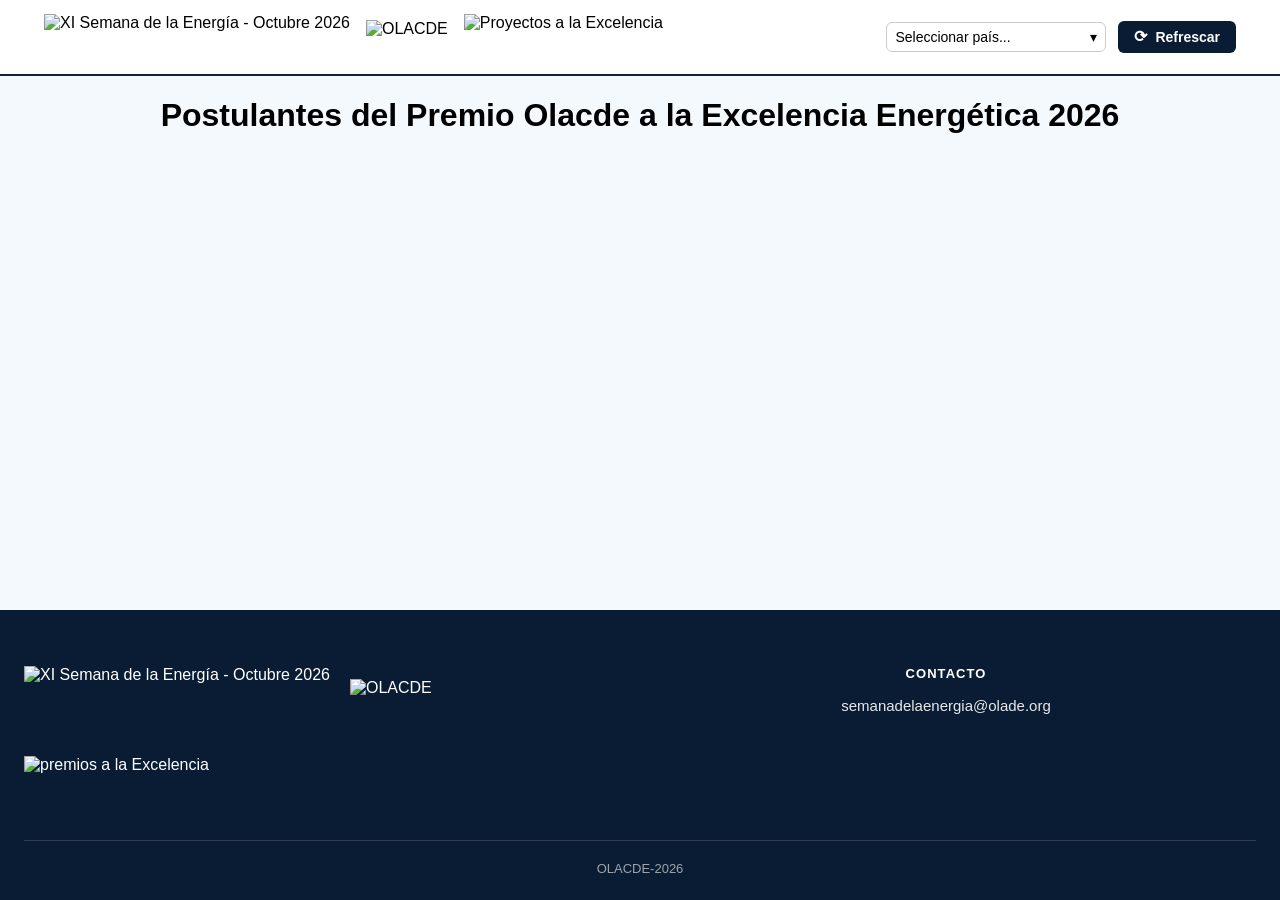
==== commit 7ea30004: "actualizacion de mapa para curazao" ====
--- a/frontend/index.html
+++ b/frontend/index.html
@@ -12,7 +12,7 @@
 <body>
   <div id="header"></div>
 
-  <h1>Los mejores premios 2026</h1>
+  <h1>Postulantes del Premio Olacde a la Excelencia Energética 2026</h1>
   <div class="layout">
     <div class="mapa-wrapper">
         <div id="contenedor-mapa"></div>
